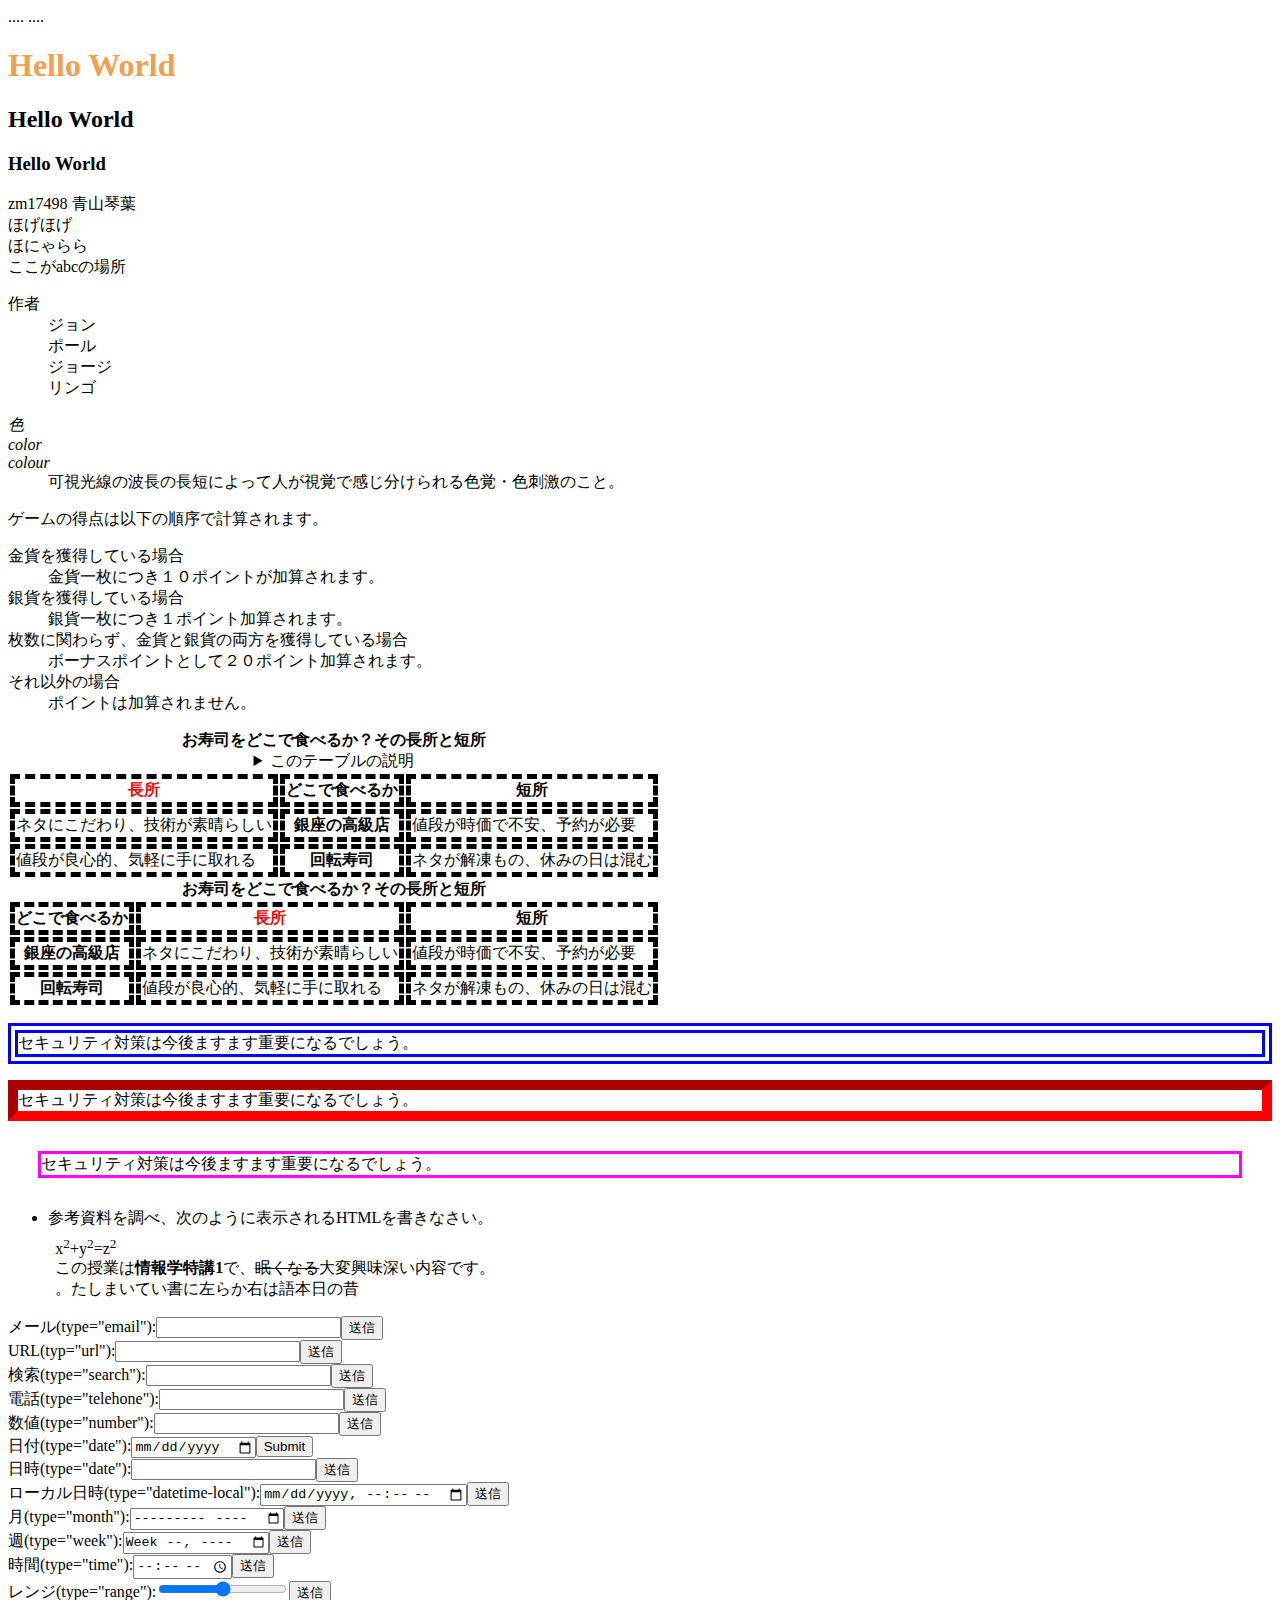
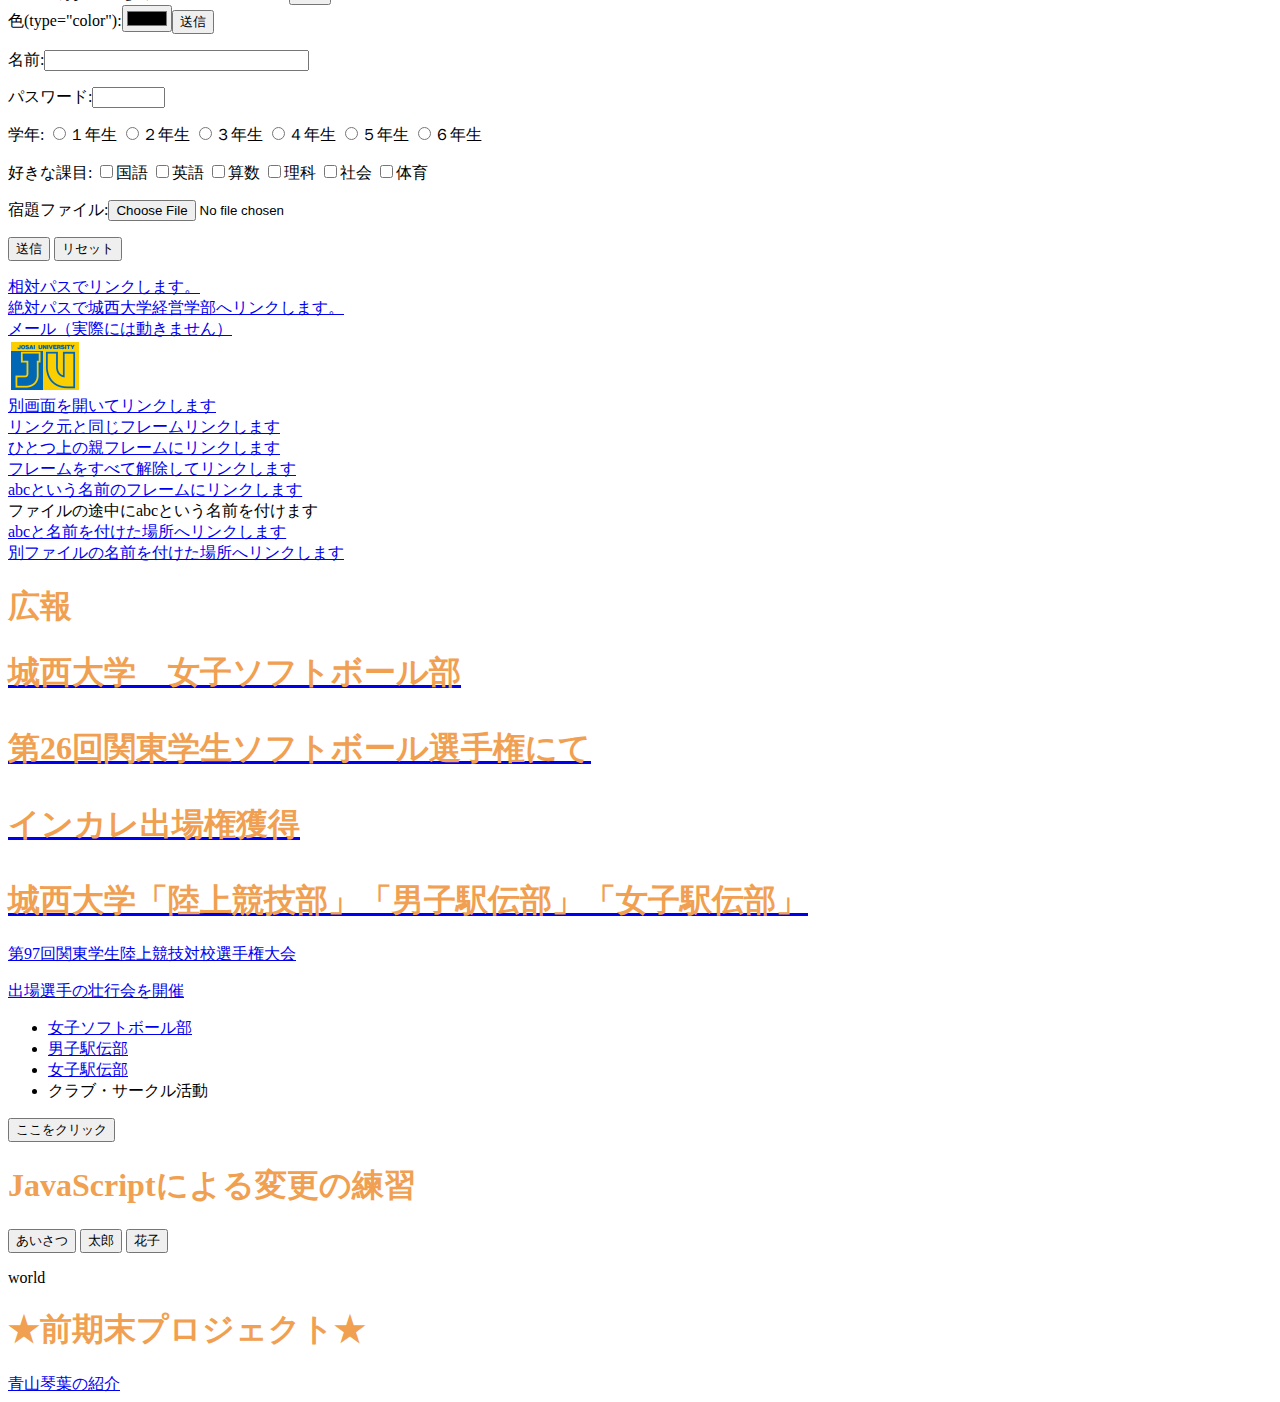
==== index.html @ cae37c32 "message" ====
<!DOCTYPE html>
<html lang="ja">
<head>
  <meta charset="UTF-8">
  <title> Wed開発の練習１</title>
  <link rel="stylesheet"href="mystyle.css"><!-- この行を追加 -->
 <!-- <script src="myjs.js"></script> -->
 ....
  ....
  <script src="ex06-8.js"></script>
</head>
 
<body>
  <!--文字の大きさの練習-->
  <h1>Hello World</h1>
   <h2>Hello World</h2>
   <h3>Hello World</h3>
  zm17498 青山琴葉
   </ol>
      <li>ほげほげ</li>
      <li>ほにゃらら</li>
   </ol>
<script src="myjs.js"></script>
<a id="abc">ここがabcの場所</a>
<dl>
  <dt>作者</dt>
  <dd>ジョン</dd>
  <dd>ポール</dd>
  <dd>ジョージ</dd>
  <dd>リンゴ</dd>
</dl>

<dl>
  <dt lang="ja"><dfn>色</dfn></dt>
  <dt lang="en-US"><dfn>color</dfn></dt>
  <dt lang="en-GB"><dfn>colour</dfn></dt>
  <dd>可視光線の波長の長短によって人が視覚で感じ分けられる色覚・色刺激のこと。</dd>
</dl>

<p>ゲームの得点は以下の順序で計算されます。
</p>
<dl>
  <dt>金貨を獲得している場合</dt>
<dd>金貨一枚につき１０ポイントが加算されます。
  </dd>
  <dt>銀貨を獲得している場合</dt>
  <dd>銀貨一枚につき１ポイント加算されます。</dd>
  <dt>枚数に関わらず、金貨と銀貨の両方を獲得している場合</dt>
  <dd>ボーナスポイントとして２０ポイント加算されます。</dd>
  <dt>それ以外の場合</dt>
  <dd>ポイントは加算されません。</dd>
</dl>

<table>
  <caption>
    <strong>お寿司をどこで食べるか？その長所と短所</strong>
    <details>
      <summary>このテーブルの説明</summary>
      <p>以下のテーブルでは、２番目のカラムに寿司店のタイプが入れられています。その左側にそのようなタイプのお店でお寿司を食べる場合の長所が、右側に短所が入れられています。</p>
    </details>
  </caption>
  <thead>
    <tr><th class="important">長所</th><th>どこで食べるか</th><th>短所</th></tr>
</thead>
<tbody>
  <tr><td>ネタにこだわり、技術が素晴らしい</td><th>銀座の高級店</th><td>値段が時価で不安、予約が必要</td></tr>
  <tr><td>値段が良心的、気軽に手に取れる</td><th>回転寿司
    </th><td>ネタが解凍もの、休みの日は混む</td></tr>
</tbody>
</table>

<table>
  <caption>
    <strong>お寿司をどこで食べるか？その長所と短所</strong>
  </caption>
  <thead>
    <tr><th>どこで食べるか</th><th class="important">長所</th><th>短所</th></tr>
  </thead>
  <tbody>
    <tr><th>銀座の高級店</th><td>ネタにこだわり、技術が素晴らしい</td><td>値段が時価で不安、予約が必要</td></tr>
    <tr><th>回転寿司</th><td>値段が良心的、気軽に手に取れる</td><td>ネタが解凍もの、休みの日は混む</td></tr>
  </tbody>
</table>
<p class="sample1">セキュリティ対策は今後ますます重要になるでしょう。</p>
<p class="sample2">セキュリティ対策は今後ますます重要になるでしょう。</p>
<p class="sample3">セキュリティ対策は今後ますます重要になるでしょう。</p>

<ul>
  <li>参考資料を調べ、次のように表示されるHTMLを書きなさい。
    <p style="margin:1ex">x<sup>2</sup>+y<sup>2</sup>=z<sup>2</sup><br/>
      この授業は<b>情報学特講1</b>で、<s>眠くなる</s>大変興味深い内容です。<br/>
      <bdo dir="rtl">昔の日本語は右から左に書いていました。</bdo></p>
  </li>
</ul>

<form action="xxx.php" method="post"><label>メール(type="email"):<input type="email"
                                                                     name="email"></label><input type="submit" value="送信"></form>
<form action="xxx.php" method="post"><label>URL(typ="url"):<input typ="url"></label><input type="submit" value="送信"></form>
<form action="xxx.php" method="post"><label>検索(type="search"):<input type="search"
                                                                     name="search"></label><input type="submit" value="送信"></form>
<form action="xxx.php" method="post"><label>電話(type="telehone"):<input type="tel"
                                                                       name="tel"></label><input type="submit" value="送信"></form>
<form action="xxx.php" method="post"><label>数値(type="number"):<input type="number"
                                                                     name="number"></label><input type="submit" value="送信"></form>
<form action="xxx.php" method="post"><label>日付(type="date"):<input type="date"
                                                                   name="date"></label><input type="submit" valie="送信"></form>
<form action="xxx.php" method="post"><label>日時(type="date"):<input type="datetime"
                                                                   name="datetime"></label><input type="submit" value="送信"></form>
<form action="xxx.php" method="post"><label>ローカル日時(type="datetime-local"):<input type="datetime-local"
                                                                                 name="datetime-local"></label><input type="submit" value="送信"></form>
<form action="xxx.php" method="post"><label>月(type="month"):<input type="month"
                                                                                 name="month"></label><input type="submit" value="送信"></form>
<form action="xxx.php" method="post"><label>週(type="week"):<input type="week"
                                                                  name="week"></label><input type="submit" value="送信"></form>
<form action="xxx.php" method="post"><label>時間(type="time"):<input type="time"
                                                                   name="time"></label><input type="submit" value="送信"></form>
<form action="xxx.php" method="post"><label>レンジ(type="range"):<input type="range"
                                                                     name="range"></label><input type="submit" value="送信"></form>
<form action="xxx.php" method="post"><label>色(type="color"):<input type="color"
                                                                   name="color"></label><input type="submit" value="送信"></form>

<p><label>名前:<input type="text" name="name" size="30" maxlength="20"></label></p>
<p><label>パスワード:<input type="password" name="pass" size="6" maxlenght="4"></label></p>
<p>学年:
  <label><input type="radio" mame="gakunen" walue="1">１年生</label>
  <label><input type="radio" mame="gakunen" walue="2">２年生</label>
  <label><input type="radio" mame="gakunen" walue="3">３年生</label>
  <label><input type="radio" mame="gakunen" walue="4">４年生</label>
  <label><input type="radio" mame="gakunen" walue="5">５年生</label>
  <label><input type="radio" mame="gakunen" walue="6">６年生</label>
</p>
<p>好きな課目:
  <label><input type="checkbox" mame="kamoku" walue="kokugo">国語</label>
  <label><input type="checkbox" mame="kamoku" walue="eigo">英語</label>
  <label><input type="checkbox" mame="kamoku" walue="sansu">算数</label>
  <label><input type="checkbox" mame="kamoku" walue="rika">理科</label>
  <label><input type="checkbox" mame="kamoku" walue="shakai">社会</label>
  <label><input type="checkbox" mame="kamoku" walue="taiiku">体育</label>
</p>
<p><label>宿題ファイル:<input type="file" name="shukudai"></label></p>
<p>
  <input type="submit" value="送信">
  <input type="reset" value="リセット">
</p>

<a href="a.html">相対パスでリンクします。</a><br>
<a href="https://www.josai.ac.jp/education/management/index.html">絶対パスで城西大学経営学部へリンクします。</a><br>
<a href="mailto:info@yahoo.com">メール（実際には動きません）</a><br>
<a href="https://www.josai.ac.jp/"><img src="./image/josai.png" alt="城西大学ホームページ"></a><br>
<a href="a.html" target="_blank">別画面を開いてリンクします</a><br>
<a href="a.html" traget="_self">リンク元と同じフレームリンクします</a><br>
<a href="a.html" traget="_parent">ひとつ上の親フレームにリンクします</a><br>
<a href="a.html" traget="_top">フレームをすべて解除してリンクします</a><br>
<a href="a.html" traget="abc">abcという名前のフレームにリンクします</a><br>
<a id="abc">ファイルの途中にabcという名前を付けます</a><br>

<a href="#abc">abcと名前を付けた場所へリンクします</a><br>
<a href="a.html#def">別ファイルの名前を付けた場所へリンクします</a><br>

<aside class="ad">
  <h1>広報</h1>
  <a href="http://www.josai.ac.jp/club/jyosisofuto.html">
    <section>
      <h1>城西大学　女子ソフトボール部<h1>
        <p>第26回関東学生ソフトボール選手権にて</p>
        <p>インカレ出場権獲得</p>
        </section>
      </a>
      <a href="https:www.josai.ac.jp/news/20180523-02.html">
        <section>
          <h1>城西大学「陸上競技部」「男子駅伝部」「女子駅伝部」</h1>
          <p>第97回関東学生陸上競技対校選手権大会</p>
          <p>出場選手の壮行会を開催</p>
        </section>
        
      </a>
    </aside>
    
    <nav>
    <ul>
      <li><a href="https://www.josai.ac.jp/club/jyosisofto.html">女子ソフトボール部</a></li>
      <li><a href="https://www.josai.ac.jp/club/ekiden_hakone.html">男子駅伝部</a></li>
      <li><a href="https://www.josai.ac.jp/club/ekiden_joshiekiden.html">女子駅伝部</a></li>
      <li><a>クラブ・サークル活動</a></li>
      </ul>
    </nav>
    <!-- <h1>イベントハンドラの練習</h1>
    
    <input type="button" value="ここをクリック" ondblclick="alert('hello,Kotoha!');"> -->
     <!--<input type="button" value="ここをクリック" onclick="sayhello();sayhello();"> -->
    <input type="button" value="ここをクリック" onclick="saygoodbye();">
    
     <!-- <h1>変数の練習</h1>
  <input type="button" value="あいさつ" onclick="sayhello();">
  <input type="button" value="太郎" onclick="taro();">
  <input type="button" value="花子" onclick="hanako();"> -->
    
    <!-- <h1>引数の練習</h1>
  <input type="button" value="あいさつ" onclick="sayhello();">
  <input type="button" value="太郎" onclick="someone('太郎');">
  <input type="button" value="花子" onclick="someone('花子');"> 
  <input type="button" value="レイ" onclick="someone('レイ');">
  <input type="button" value="シンジ" onclick="someone('シンジ');">
  <input type="button" value="アスカ" onclick="someone('アスカ');"> -->
    
    <h1>JavaScriptによる変更の練習</h1>
    <input type="button" value="あいさつ" onclick="sayhello68();">
    <input type="button" value="太郎" onclick="taro();">
    <input type="button" value="花子" onclick="hanako();">
    <p id="who">world</p>

    <h1>★前期末プロジェクト★</h1>
    <a href="b.html" target="_blank">青山琴葉の紹介</a><br>

  </body>
  </html>
---- mystyle.css ----
<!-- h1{ color:green; } -->
h1{ color: #F0A050; }
th, td{border: dashed thick black;}
th.important{color:red;}
p.sample1 {border: double 10px #0000ff;}
p.sample2 {border: inset 10px #ff0000;}
p.sample3 {margin: 30px 30px;pandding: 10px;border:medium solid #ff00ff;}
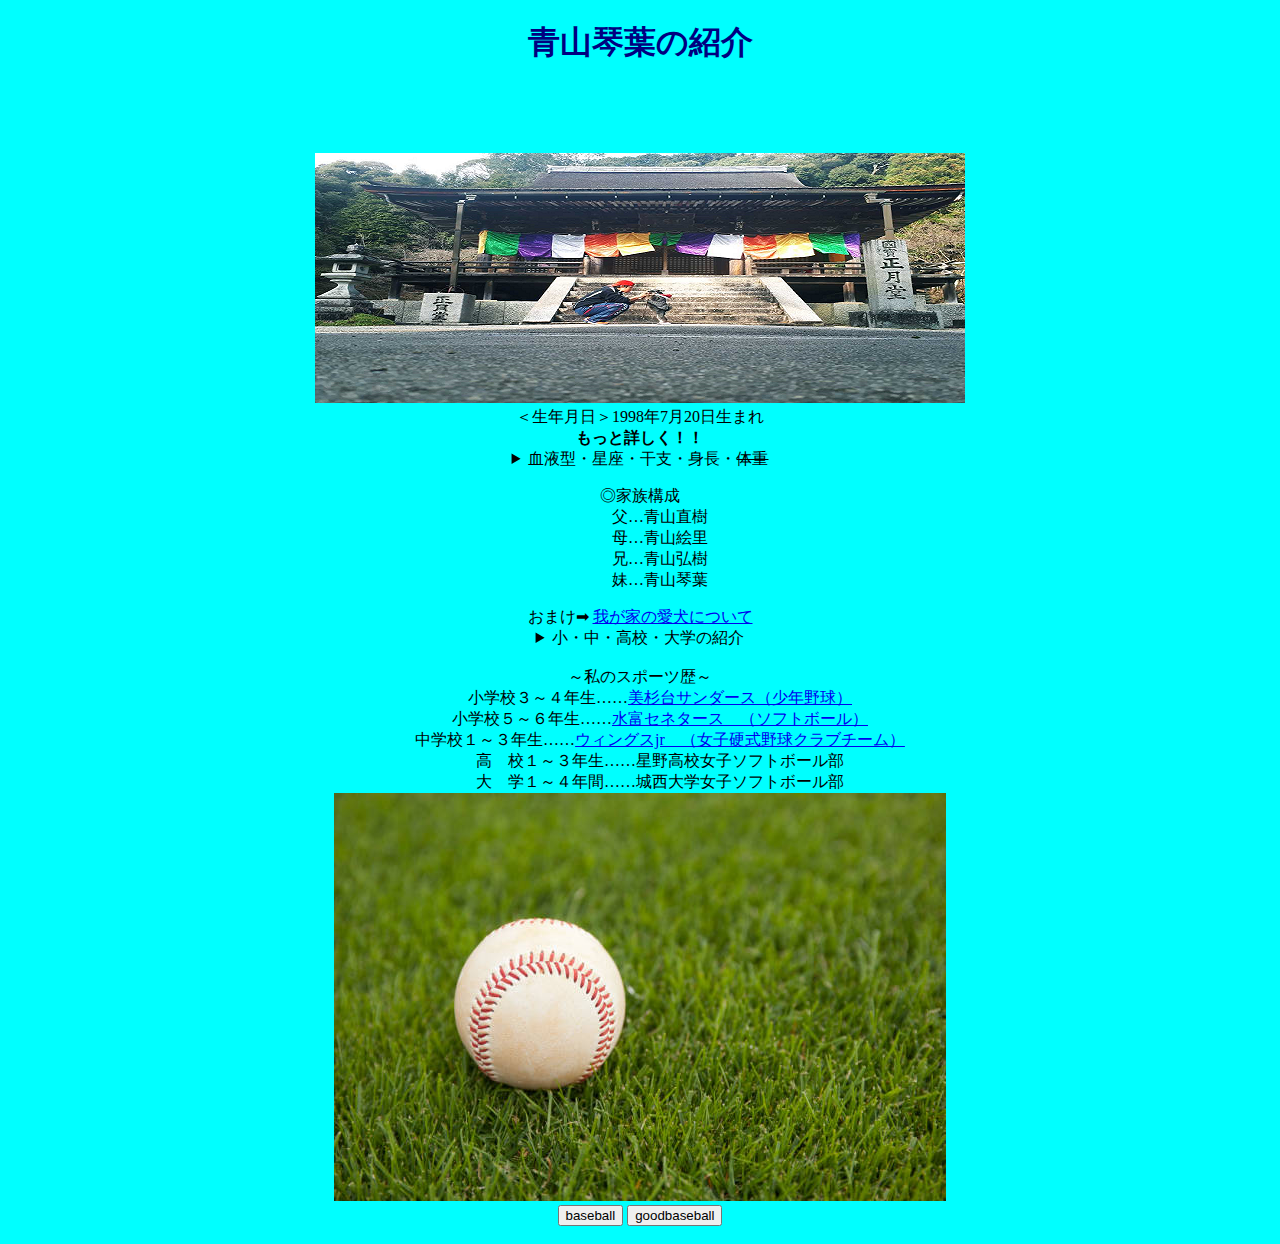
==== commit 3b66af7f: "date" ====
--- a/index.html
+++ b/index.html
@@ -1,219 +1,75 @@
 <!DOCTYPE html>
 <html lang="ja">
-<head>
-  <meta charset="UTF-8">
-  <title> Wed開発の練習１</title>
-  <link rel="stylesheet"href="mystyle.css"><!-- この行を追加 -->
- <!-- <script src="myjs.js"></script> -->
- ....
-  ....
-  <script src="ex06-8.js"></script>
-</head>
+  
+  <head>
+    <meta charset="UTF-8">
+    <title>青山琴葉の紹介</title>
+    <link rel="stylesheet" href="mystyle.css">
+ <script src="ex08-4.js"></script> <!-- この行を追加 --> 
+
  
-<body>
-  <!--文字の大きさの練習-->
-  <h1>Hello World</h1>
-   <h2>Hello World</h2>
-   <h3>Hello World</h3>
-  zm17498 青山琴葉
-   </ol>
-      <li>ほげほげ</li>
-      <li>ほにゃらら</li>
-   </ol>
-<script src="myjs.js"></script>
-<a id="abc">ここがabcの場所</a>
-<dl>
-  <dt>作者</dt>
-  <dd>ジョン</dd>
-  <dd>ポール</dd>
-  <dd>ジョージ</dd>
-  <dd>リンゴ</dd>
-</dl>
+  </head>
+  
+  <body>
 
-<dl>
-  <dt lang="ja"><dfn>色</dfn></dt>
-  <dt lang="en-US"><dfn>color</dfn></dt>
-  <dt lang="en-GB"><dfn>colour</dfn></dt>
-  <dd>可視光線の波長の長短によって人が視覚で感じ分けられる色覚・色刺激のこと。</dd>
-</dl>
-
-<p>ゲームの得点は以下の順序で計算されます。
-</p>
-<dl>
-  <dt>金貨を獲得している場合</dt>
-<dd>金貨一枚につき１０ポイントが加算されます。
-  </dd>
-  <dt>銀貨を獲得している場合</dt>
-  <dd>銀貨一枚につき１ポイント加算されます。</dd>
-  <dt>枚数に関わらず、金貨と銀貨の両方を獲得している場合</dt>
-  <dd>ボーナスポイントとして２０ポイント加算されます。</dd>
-  <dt>それ以外の場合</dt>
-  <dd>ポイントは加算されません。</dd>
-</dl>
-
-<table>
-  <caption>
-    <strong>お寿司をどこで食べるか？その長所と短所</strong>
+    <p><h1>青山琴葉の紹介</h1></p>
+  <div id="pageWrapper">
+<div id="header">
+<img src="image/tera.png">
+</div>
+  
+  ＜生年月日＞1998年7月20日生まれ</br>
+  
+    <caption>
+      <th class="important"><strong>もっと詳しく！！</strong></th>
     <details>
-      <summary>このテーブルの説明</summary>
-      <p>以下のテーブルでは、２番目のカラムに寿司店のタイプが入れられています。その左側にそのようなタイプのお店でお寿司を食べる場合の長所が、右側に短所が入れられています。</p>
+      <summary>血液型・星座・干支・身長・<s>体重</s></summary>
+     <p>O型　かに座　寅年　168㎝</p>
     </details>
   </caption>
-  <thead>
-    <tr><th class="important">長所</th><th>どこで食べるか</th><th>短所</th></tr>
-</thead>
-<tbody>
-  <tr><td>ネタにこだわり、技術が素晴らしい</td><th>銀座の高級店</th><td>値段が時価で不安、予約が必要</td></tr>
-  <tr><td>値段が良心的、気軽に手に取れる</td><th>回転寿司
-    </th><td>ネタが解凍もの、休みの日は混む</td></tr>
-</tbody>
-</table>
+  
 
-<table>
-  <caption>
-    <strong>お寿司をどこで食べるか？その長所と短所</strong>
-  </caption>
-  <thead>
-    <tr><th>どこで食べるか</th><th class="important">長所</th><th>短所</th></tr>
-  </thead>
-  <tbody>
-    <tr><th>銀座の高級店</th><td>ネタにこだわり、技術が素晴らしい</td><td>値段が時価で不安、予約が必要</td></tr>
-    <tr><th>回転寿司</th><td>値段が良心的、気軽に手に取れる</td><td>ネタが解凍もの、休みの日は混む</td></tr>
-  </tbody>
-</table>
-<p class="sample1">セキュリティ対策は今後ますます重要になるでしょう。</p>
-<p class="sample2">セキュリティ対策は今後ますます重要になるでしょう。</p>
-<p class="sample3">セキュリティ対策は今後ますます重要になるでしょう。</p>
+  
+  <dl>
+  <dt>◎家族構成</dt>
+  <dd>父…青山直樹</dd>
+  <dd>母…青山絵里</dd>
+  <dd>兄…青山弘樹</dd>
+  <dd>妹…青山琴葉</dd>
+    </dl>
+<caption>
+  おまけ➡ <a href="b.html" target="_blank">我が家の愛犬について</a></br>
+  
+  
+  <details>
+    <summary>小・中・高校・大学の紹介</summary>
+    <a href="https://www.city.hanno.lg.jp/article/detail/496"><dt>飯能市立美杉台小学校</dt></a>
+    <a href="https://www.city.hanno.lg.jp/article/detail/586"> <dt>飯能市立美杉台中学校</dt></a>
+    <a href="http://www.hoshino.ac.jp/"><dt>埼玉県私立星野高校</dt></a>
+    <a href="https://www.josai.ac.jp/"><dt>城西大学</dt></a>
+       
+</details>
+</caption></br>
 
-<ul>
-  <li>参考資料を調べ、次のように表示されるHTMLを書きなさい。
-    <p style="margin:1ex">x<sup>2</sup>+y<sup>2</sup>=z<sup>2</sup><br/>
-      この授業は<b>情報学特講1</b>で、<s>眠くなる</s>大変興味深い内容です。<br/>
-      <bdo dir="rtl">昔の日本語は右から左に書いていました。</bdo></p>
-  </li>
-</ul>
+<dt>～私のスポーツ歴～</dt>
 
-<form action="xxx.php" method="post"><label>メール(type="email"):<input type="email"
-                                                                     name="email"></label><input type="submit" value="送信"></form>
-<form action="xxx.php" method="post"><label>URL(typ="url"):<input typ="url"></label><input type="submit" value="送信"></form>
-<form action="xxx.php" method="post"><label>検索(type="search"):<input type="search"
-                                                                     name="search"></label><input type="submit" value="送信"></form>
-<form action="xxx.php" method="post"><label>電話(type="telehone"):<input type="tel"
-                                                                       name="tel"></label><input type="submit" value="送信"></form>
-<form action="xxx.php" method="post"><label>数値(type="number"):<input type="number"
-                                                                     name="number"></label><input type="submit" value="送信"></form>
-<form action="xxx.php" method="post"><label>日付(type="date"):<input type="date"
-                                                                   name="date"></label><input type="submit" valie="送信"></form>
-<form action="xxx.php" method="post"><label>日時(type="date"):<input type="datetime"
-                                                                   name="datetime"></label><input type="submit" value="送信"></form>
-<form action="xxx.php" method="post"><label>ローカル日時(type="datetime-local"):<input type="datetime-local"
-                                                                                 name="datetime-local"></label><input type="submit" value="送信"></form>
-<form action="xxx.php" method="post"><label>月(type="month"):<input type="month"
-                                                                                 name="month"></label><input type="submit" value="送信"></form>
-<form action="xxx.php" method="post"><label>週(type="week"):<input type="week"
-                                                                  name="week"></label><input type="submit" value="送信"></form>
-<form action="xxx.php" method="post"><label>時間(type="time"):<input type="time"
-                                                                   name="time"></label><input type="submit" value="送信"></form>
-<form action="xxx.php" method="post"><label>レンジ(type="range"):<input type="range"
-                                                                     name="range"></label><input type="submit" value="送信"></form>
-<form action="xxx.php" method="post"><label>色(type="color"):<input type="color"
-                                                                   name="color"></label><input type="submit" value="送信"></form>
+<dd>小学校３～４年生……<a href="https://thunders.jimdo.com/">美杉台サンダース（少年野球）</dd></a>
+<dd>小学校５～６年生……<a href="http://www.ikz.jp/hp/mizutomi/">水富セネタース　（ソフトボール）</dd></a>
+<dd>中学校１～３年生……<a href="http://wingsjr.com/">ウィングスjr　（女子硬式野球クラブチーム）</dd></a>
+<dd>高　校１～３年生……星野高校女子ソフトボール部</dd>
+<dd>大　学１～４年間……城西大学女子ソフトボール部</dd>
 
-<p><label>名前:<input type="text" name="name" size="30" maxlength="20"></label></p>
-<p><label>パスワード:<input type="password" name="pass" size="6" maxlenght="4"></label></p>
-<p>学年:
-  <label><input type="radio" mame="gakunen" walue="1">１年生</label>
-  <label><input type="radio" mame="gakunen" walue="2">２年生</label>
-  <label><input type="radio" mame="gakunen" walue="3">３年生</label>
-  <label><input type="radio" mame="gakunen" walue="4">４年生</label>
-  <label><input type="radio" mame="gakunen" walue="5">５年生</label>
-  <label><input type="radio" mame="gakunen" walue="6">６年生</label>
-</p>
-<p>好きな課目:
-  <label><input type="checkbox" mame="kamoku" walue="kokugo">国語</label>
-  <label><input type="checkbox" mame="kamoku" walue="eigo">英語</label>
-  <label><input type="checkbox" mame="kamoku" walue="sansu">算数</label>
-  <label><input type="checkbox" mame="kamoku" walue="rika">理科</label>
-  <label><input type="checkbox" mame="kamoku" walue="shakai">社会</label>
-  <label><input type="checkbox" mame="kamoku" walue="taiiku">体育</label>
-</p>
-<p><label>宿題ファイル:<input type="file" name="shukudai"></label></p>
-<p>
-  <input type="submit" value="送信">
-  <input type="reset" value="リセット">
-</p>
 
-<a href="a.html">相対パスでリンクします。</a><br>
-<a href="https://www.josai.ac.jp/education/management/index.html">絶対パスで城西大学経営学部へリンクします。</a><br>
-<a href="mailto:info@yahoo.com">メール（実際には動きません）</a><br>
-<a href="https://www.josai.ac.jp/"><img src="./image/josai.png" alt="城西大学ホームページ"></a><br>
-<a href="a.html" target="_blank">別画面を開いてリンクします</a><br>
-<a href="a.html" traget="_self">リンク元と同じフレームリンクします</a><br>
-<a href="a.html" traget="_parent">ひとつ上の親フレームにリンクします</a><br>
-<a href="a.html" traget="_top">フレームをすべて解除してリンクします</a><br>
-<a href="a.html" traget="abc">abcという名前のフレームにリンクします</a><br>
-<a id="abc">ファイルの途中にabcという名前を付けます</a><br>
+      <img id="myImage" src="./image/yakyu.jpg" alt="yakyu image" class="myImage"></br>
 
-<a href="#abc">abcと名前を付けた場所へリンクします</a><br>
-<a href="a.html#def">別ファイルの名前を付けた場所へリンクします</a><br>
-
-<aside class="ad">
-  <h1>広報</h1>
-  <a href="http://www.josai.ac.jp/club/jyosisofuto.html">
-    <section>
-      <h1>城西大学　女子ソフトボール部<h1>
-        <p>第26回関東学生ソフトボール選手権にて</p>
-        <p>インカレ出場権獲得</p>
-        </section>
-      </a>
-      <a href="https:www.josai.ac.jp/news/20180523-02.html">
-        <section>
-          <h1>城西大学「陸上競技部」「男子駅伝部」「女子駅伝部」</h1>
-          <p>第97回関東学生陸上競技対校選手権大会</p>
-          <p>出場選手の壮行会を開催</p>
-        </section>
-        
-      </a>
-    </aside>
-    
-    <nav>
-    <ul>
-      <li><a href="https://www.josai.ac.jp/club/jyosisofto.html">女子ソフトボール部</a></li>
-      <li><a href="https://www.josai.ac.jp/club/ekiden_hakone.html">男子駅伝部</a></li>
-      <li><a href="https://www.josai.ac.jp/club/ekiden_joshiekiden.html">女子駅伝部</a></li>
-      <li><a>クラブ・サークル活動</a></li>
-      </ul>
-    </nav>
-    <!-- <h1>イベントハンドラの練習</h1>
-    
-    <input type="button" value="ここをクリック" ondblclick="alert('hello,Kotoha!');"> -->
-     <!--<input type="button" value="ここをクリック" onclick="sayhello();sayhello();"> -->
-    <input type="button" value="ここをクリック" onclick="saygoodbye();">
-    
-     <!-- <h1>変数の練習</h1>
-  <input type="button" value="あいさつ" onclick="sayhello();">
-  <input type="button" value="太郎" onclick="taro();">
-  <input type="button" value="花子" onclick="hanako();"> -->
-    
-    <!-- <h1>引数の練習</h1>
-  <input type="button" value="あいさつ" onclick="sayhello();">
-  <input type="button" value="太郎" onclick="someone('太郎');">
-  <input type="button" value="花子" onclick="someone('花子');"> 
-  <input type="button" value="レイ" onclick="someone('レイ');">
-  <input type="button" value="シンジ" onclick="someone('シンジ');">
-  <input type="button" value="アスカ" onclick="someone('アスカ');"> -->
-    
-    <h1>JavaScriptによる変更の練習</h1>
-    <input type="button" value="あいさつ" onclick="sayhello68();">
-    <input type="button" value="太郎" onclick="taro();">
-    <input type="button" value="花子" onclick="hanako();">
-    <p id="who">world</p>
-
-    <h1>★前期末プロジェクト★</h1>
-    <a href="b.html" target="_blank">青山琴葉の紹介</a><br>
-
-  </body>
-  </html>
+      <input type="button" value="baseball" onclick="yakyu();">
+      <input type="button" value="goodbaseball" onclick="batto();">
+      
+  
+   
+</body>
+  
+</html>
 
  
 
--- a/mystyle.css
+++ b/mystyle.css
@@ -1,7 +1,20 @@
 <!-- h1{ color:green; } -->
-h1{ color: #F0A050; }
-th, td{border: dashed thick black;}
-th.important{color:red;}
-p.sample1 {border: double 10px #0000ff;}
-p.sample2 {border: inset 10px #ff0000;}
-p.sample3 {margin: 30px 30px;pandding: 10px;border:medium solid #ff00ff;}
+h1{ color: #000080; }
+body{background-color:#00ffff}
+h1{
+  background
+  width:1250px;
+  height: 100px;
+  text-align: center;
+  font-weight: bold;
+}
+body{text-align: center;}
+div#pageWrapper {
+         width: auto;
+         margin-right:auto;
+         margin-left:  auto;
+         padding-top: 10px;
+         padding-right: 10px;
+         padding-bottom: 10px;
+         padding-left: 10px;
+ }